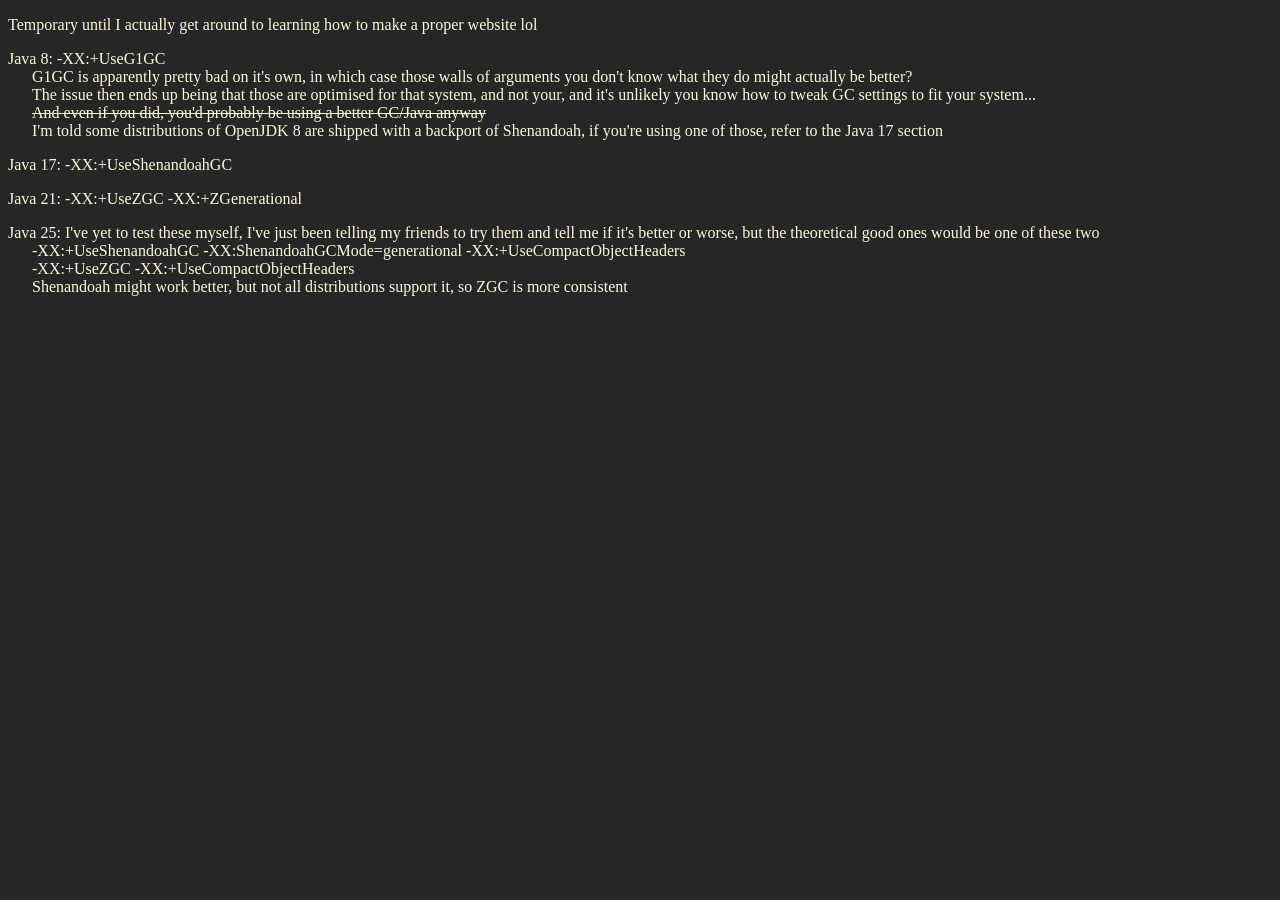
==== index.html @ 1aaf666e "Update index.html" ====
<!DOCTYPE html>
<html lang="en">
<head>
  <link rel="stylesheet" href="styles.css">
</head>
<body>
<p>Temporary until I actually get around to learning how to make a proper website lol
<p>Java 8: -XX:+UseG1GC<br>
  <span style="margin-left:24px">G1GC is apparently pretty bad on it's own, in which case those walls of arguments you don't know what they do might actually be better?</span><br>
  <span style="margin-left:24px">The issue then ends up being that those are optimised for that system, and not your, and it's unlikely you know how to tweak GC settings to fit your system...<br>
  <span style="margin-left:24px"><s>And even if you did, you'd probably be using a better GC/Java anyway</s><br>
  <span style="margin-left:24px">I'm told some distributions of OpenJDK 8 are shipped with a backport of Shenandoah, if you're using one of those, refer to the Java 17 section</p>
<p>Java 17: -XX:+UseShenandoahGC</p>
<p>Java 21: -XX:+UseZGC -XX:+ZGenerational</p>
<p>Java 25: I've yet to test these myself, I've just been telling my friends to try them and tell me if it's better or worse, but the theoretical good ones would be one of these two<br>
  <span style="margin-left:24px">-XX:+UseShenandoahGC -XX:ShenandoahGCMode=generational -XX:+UseCompactObjectHeaders<br>
  <span style="margin-left:24px">-XX:+UseZGC -XX:+UseCompactObjectHeaders<br>
  <span style="margin-left:24px">Shenandoah might work better, but not all distributions support it, so ZGC is more consistent<br>
</p>
</body>
</html>
---- styles.css ----
body {
  background-color: #262626;
}
p {
  color: #fff8dc;
}
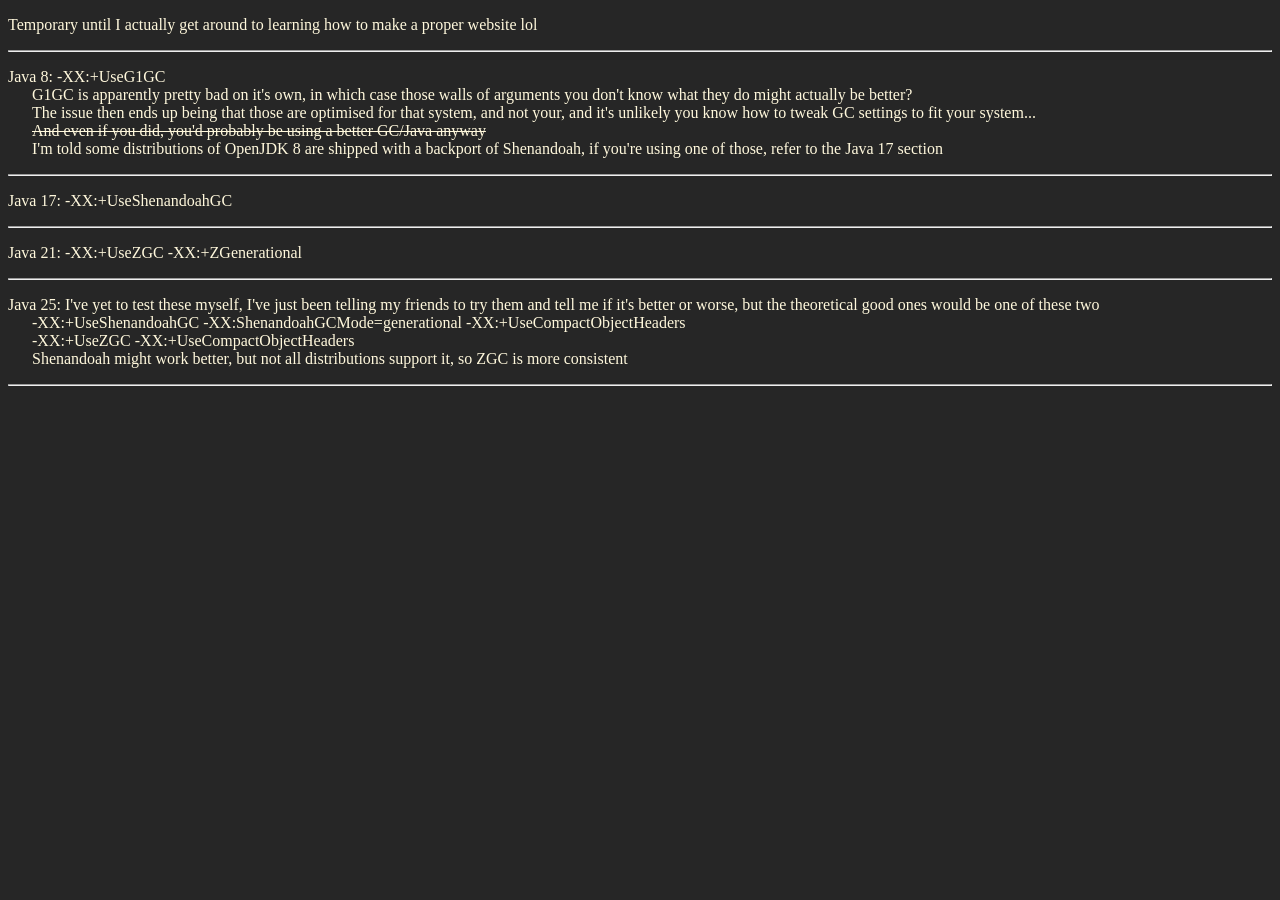
==== commit 88ff782e: "playing around" ====
--- a/index.html
+++ b/index.html
@@ -1,21 +1,28 @@
 <!DOCTYPE html>
 <html lang="en">
 <head>
+  <title>Giri's Website</title>
   <link rel="stylesheet" href="styles.css">
+  <link rel="icon" type="image/x-icon" href="/images/favicon.ico">
 </head>
 <body>
 <p>Temporary until I actually get around to learning how to make a proper website lol
+<hr>
 <p>Java 8: -XX:+UseG1GC<br>
   <span style="margin-left:24px">G1GC is apparently pretty bad on it's own, in which case those walls of arguments you don't know what they do might actually be better?</span><br>
   <span style="margin-left:24px">The issue then ends up being that those are optimised for that system, and not your, and it's unlikely you know how to tweak GC settings to fit your system...<br>
   <span style="margin-left:24px"><s>And even if you did, you'd probably be using a better GC/Java anyway</s><br>
   <span style="margin-left:24px">I'm told some distributions of OpenJDK 8 are shipped with a backport of Shenandoah, if you're using one of those, refer to the Java 17 section</p>
+<hr>
 <p>Java 17: -XX:+UseShenandoahGC</p>
+<hr>
 <p>Java 21: -XX:+UseZGC -XX:+ZGenerational</p>
+<hr>
 <p>Java 25: I've yet to test these myself, I've just been telling my friends to try them and tell me if it's better or worse, but the theoretical good ones would be one of these two<br>
   <span style="margin-left:24px">-XX:+UseShenandoahGC -XX:ShenandoahGCMode=generational -XX:+UseCompactObjectHeaders<br>
   <span style="margin-left:24px">-XX:+UseZGC -XX:+UseCompactObjectHeaders<br>
   <span style="margin-left:24px">Shenandoah might work better, but not all distributions support it, so ZGC is more consistent<br>
 </p>
+<hr>
 </body>
 </html>
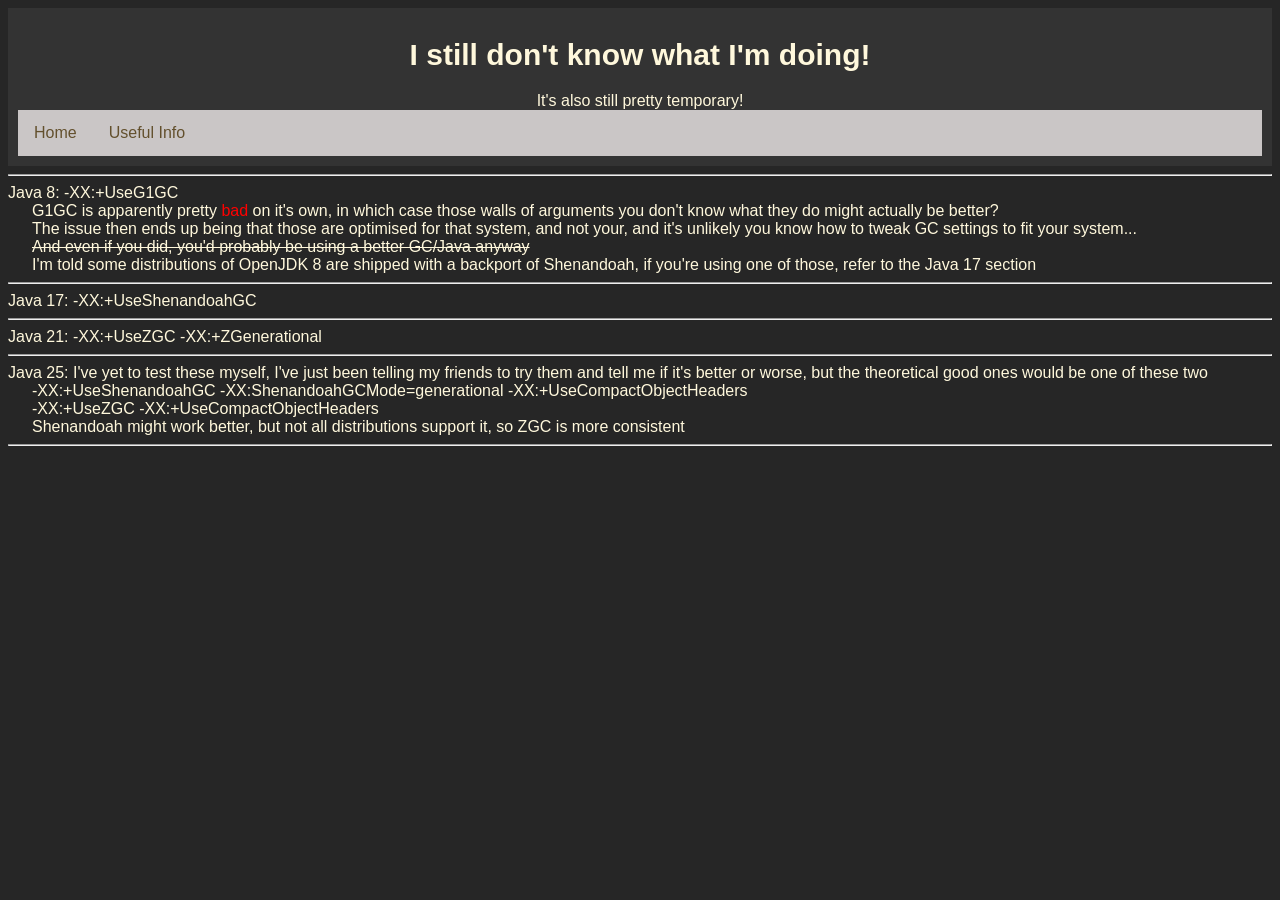
==== commit 9c3bfdb8: "i'm tired boss" ====
--- a/index.html
+++ b/index.html
@@ -2,17 +2,38 @@
 <html lang="en">
 <head>
   <title>Giri's Website</title>
-  <link rel="stylesheet" href="styles.css">
+  <link rel="stylesheet" href="css/main.css">
+  <link rel="stylesheet" href="css/navigation.css">
   <link rel="icon" type="image/x-icon" href="/images/favicon.ico">
 </head>
 <body>
-<p>Temporary until I actually get around to learning how to make a proper website lol
-<hr>
-<p>Java 8: -XX:+UseG1GC<br>
-  <span style="margin-left:24px">G1GC is apparently pretty bad on it's own, in which case those walls of arguments you don't know what they do might actually be better?</span><br>
-  <span style="margin-left:24px">The issue then ends up being that those are optimised for that system, and not your, and it's unlikely you know how to tweak GC settings to fit your system...<br>
+  
+  <header>
+    <h1>I still don't know what I'm doing!</h1>
+    <p>It's also still pretty temporary!</p>
+    <nav>
+      <div class="navbar">
+        <a href="index.html">Home</a>
+  
+        <div class="dropdown">
+          <button class="dropbtn">Useful Info</button>
+          <div class="dropdown-content">
+            <a href="minecraft.html">Minecraft</a>
+            <a href="#">Link 2</a>
+          </div>
+        </div>
+      </div>
+    </nav>
+  </header>
+
+  <main>
+  <hr>
+  <p>Java 8: -XX:+UseG1GC<br>
+    <span style="margin-left:24px">G1GC is apparently pretty <span style="color:red">bad</span> on it's own, in which case those walls of arguments you don't know what they do might actually be better?</span><br>
+    <span style="margin-left:24px">The issue then ends up being that those are optimised for that system, and not your, and it's unlikely you know how to tweak GC settings to fit your system...<br>
   <span style="margin-left:24px"><s>And even if you did, you'd probably be using a better GC/Java anyway</s><br>
   <span style="margin-left:24px">I'm told some distributions of OpenJDK 8 are shipped with a backport of Shenandoah, if you're using one of those, refer to the Java 17 section</p>
+  
 <hr>
 <p>Java 17: -XX:+UseShenandoahGC</p>
 <hr>
@@ -24,5 +45,6 @@
   <span style="margin-left:24px">Shenandoah might work better, but not all distributions support it, so ZGC is more consistent<br>
 </p>
 <hr>
+</main>
 </body>
 </html>
--- a/css/main.css
+++ b/css/main.css
@@ -0,0 +1,41 @@
+body {
+  background-color: #262626;
+  font-family: Verdana, sans-serif;
+}
+
+header {
+  background-color: #333333;
+  color: #fff8dc;
+  padding: 10px;
+  text-align: center;
+}
+
+header h1 {
+  font-size: 30px;
+}
+
+p {
+  color: #fff8dc;
+  margin: 0;
+}
+
+section {
+  margin: 20px;
+  padding: 20px;
+  background-color: #333333;
+}
+
+.version {
+  font-size: 14px;
+  color: lightblue;
+  text-align: left;
+  margin-top: 10px;
+}
+
+.gc-options {
+  font-size: 14px;
+  background-color: #444444;
+  color: lightblue;
+  text-align: left;
+  margin-top: 10px;
+}
--- a/css/navigation.css
+++ b/css/navigation.css
@@ -0,0 +1,62 @@
+/* Navbar */
+.navbar {
+  overflow: hidden;
+  background-color: #cac6c6;
+}
+
+.navbar a {
+  float: left;
+  font-size: 16px;
+  color: #63502d;
+  text-align: center;
+  padding: 14px 16px;
+  text-decoration: none;
+}
+
+.navbar a:hover, .dropdown:hover .dropbtn {
+  background-color: #ddd;
+  color: #3f331c;
+}
+
+.dropdown {
+  float: left;
+  overflow: hidden;
+}
+
+
+
+.dropdown .dropbtn {
+  font-size: 16px;
+  border: none;
+  outline: none;
+  color: #63502d;
+  padding: 14px 16px;
+  background-color: inherit;
+  font-family: inherit;
+  margin: 0;
+  text-align: center;
+}
+
+.dropdown-content {
+  display: none;
+  position: absolute;
+  background-color: #f9f9f9;
+  min-width: 160px;
+  box-shadow: 0px 8px 16px 0px rgba(0,0,0,0.2);
+  z-index: 1;
+}
+
+.dropdown-content a {
+  color: #63502d;
+  padding: 12px 16px;
+  text-decoration: none;
+  display: block;
+}
+
+.dropdown-content a:hover {
+  background-color: #ddd;
+}
+
+.dropdown:hover .dropdown-content {
+  display: block;
+}
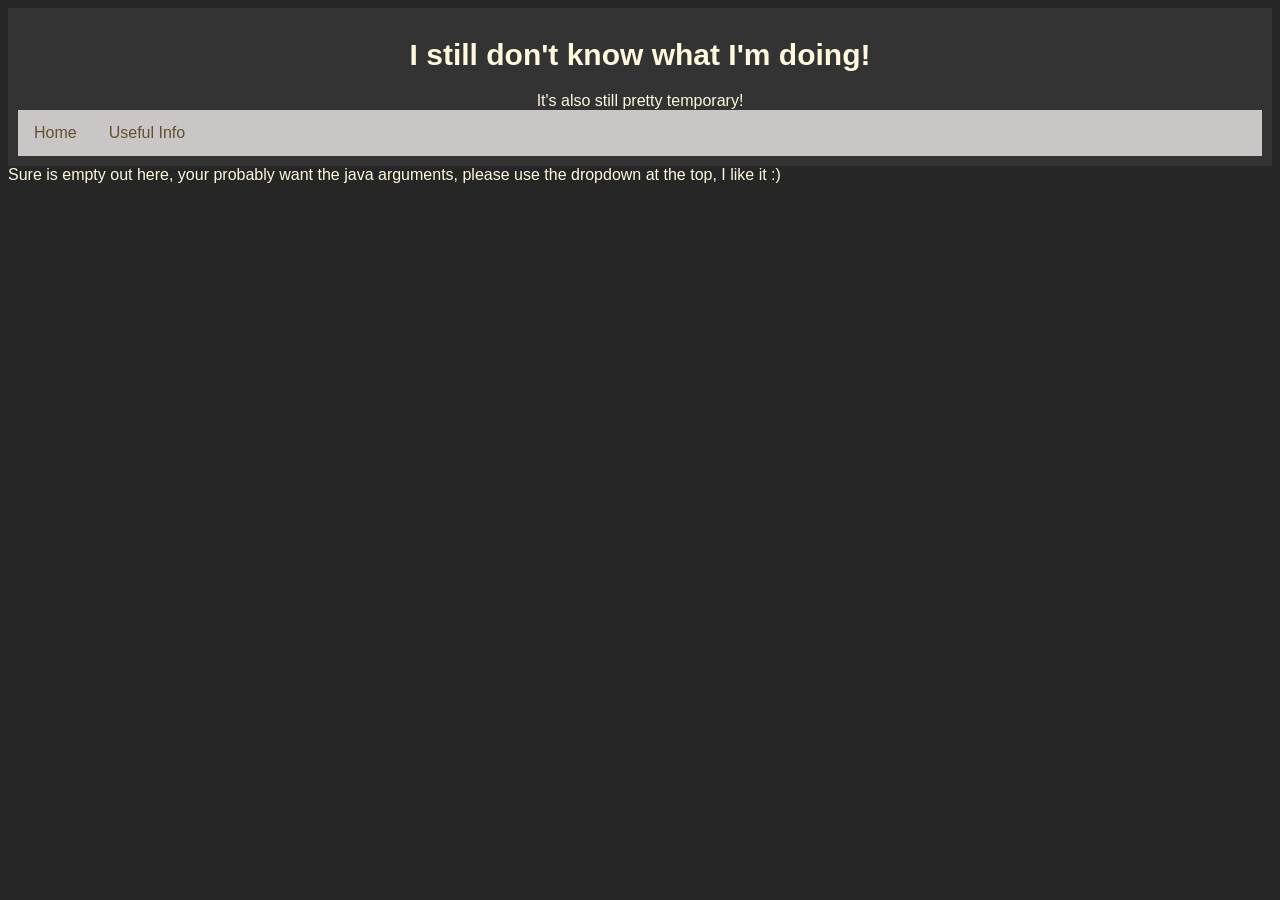
==== commit 181bf578: "raaaaaa im finished for today" ====
--- a/index.html
+++ b/index.html
@@ -1,25 +1,26 @@
 <!DOCTYPE html>
 <html lang="en">
+
 <head>
   <title>Giri's Website</title>
   <link rel="stylesheet" href="css/main.css">
   <link rel="stylesheet" href="css/navigation.css">
   <link rel="icon" type="image/x-icon" href="/images/favicon.ico">
 </head>
+
 <body>
-  
+
   <header>
     <h1>I still don't know what I'm doing!</h1>
     <p>It's also still pretty temporary!</p>
     <nav>
       <div class="navbar">
         <a href="index.html">Home</a>
-  
+
         <div class="dropdown">
           <button class="dropbtn">Useful Info</button>
           <div class="dropdown-content">
             <a href="minecraft.html">Minecraft</a>
-            <a href="#">Link 2</a>
           </div>
         </div>
       </div>
@@ -27,24 +28,8 @@
   </header>
 
   <main>
-  <hr>
-  <p>Java 8: -XX:+UseG1GC<br>
-    <span style="margin-left:24px">G1GC is apparently pretty <span style="color:red">bad</span> on it's own, in which case those walls of arguments you don't know what they do might actually be better?</span><br>
-    <span style="margin-left:24px">The issue then ends up being that those are optimised for that system, and not your, and it's unlikely you know how to tweak GC settings to fit your system...<br>
-  <span style="margin-left:24px"><s>And even if you did, you'd probably be using a better GC/Java anyway</s><br>
-  <span style="margin-left:24px">I'm told some distributions of OpenJDK 8 are shipped with a backport of Shenandoah, if you're using one of those, refer to the Java 17 section</p>
-  
-<hr>
-<p>Java 17: -XX:+UseShenandoahGC</p>
-<hr>
-<p>Java 21: -XX:+UseZGC -XX:+ZGenerational</p>
-<hr>
-<p>Java 25: I've yet to test these myself, I've just been telling my friends to try them and tell me if it's better or worse, but the theoretical good ones would be one of these two<br>
-  <span style="margin-left:24px">-XX:+UseShenandoahGC -XX:ShenandoahGCMode=generational -XX:+UseCompactObjectHeaders<br>
-  <span style="margin-left:24px">-XX:+UseZGC -XX:+UseCompactObjectHeaders<br>
-  <span style="margin-left:24px">Shenandoah might work better, but not all distributions support it, so ZGC is more consistent<br>
-</p>
-<hr>
-</main>
+    <p>Sure is empty out here, your probably want the java arguments, please use the dropdown at the top, I like it :)</p>
+  </main>
 </body>
-</html>
+
+</html>
--- a/css/main.css
+++ b/css/main.css
@@ -20,22 +20,36 @@
 }
 
 section {
-  margin: 20px;
+  margin: 40px;
+  margin-top: 20px;
   padding: 20px;
   background-color: #333333;
 }
 
+article {
+  margin-bottom: 10px;
+}
+
 .version {
-  font-size: 14px;
+  font-size: 16px;
   color: lightblue;
   text-align: left;
-  margin-top: 10px;
+  margin-top: 5px;
 }
 
 .gc-options {
-  font-size: 14px;
+  font-size: 16px;
   background-color: #444444;
   color: lightblue;
   text-align: left;
   margin-top: 10px;
+  padding: 10px;
+  border-radius: 0px 5px 5px 0px;
+  float: left;
+  position: relative;
+  display: flex;
 }
+
+
+
+
--- a/css/navigation.css
+++ b/css/navigation.css
@@ -41,8 +41,7 @@
   display: none;
   position: absolute;
   background-color: #f9f9f9;
-  min-width: 160px;
-  box-shadow: 0px 8px 16px 0px rgba(0,0,0,0.2);
+  box-shadow: 0px 8px 16px 0px rgba(0, 0, 0, 0.2);
   z-index: 1;
 }
 
@@ -59,4 +58,4 @@
 
 .dropdown:hover .dropdown-content {
   display: block;
-}
+}
